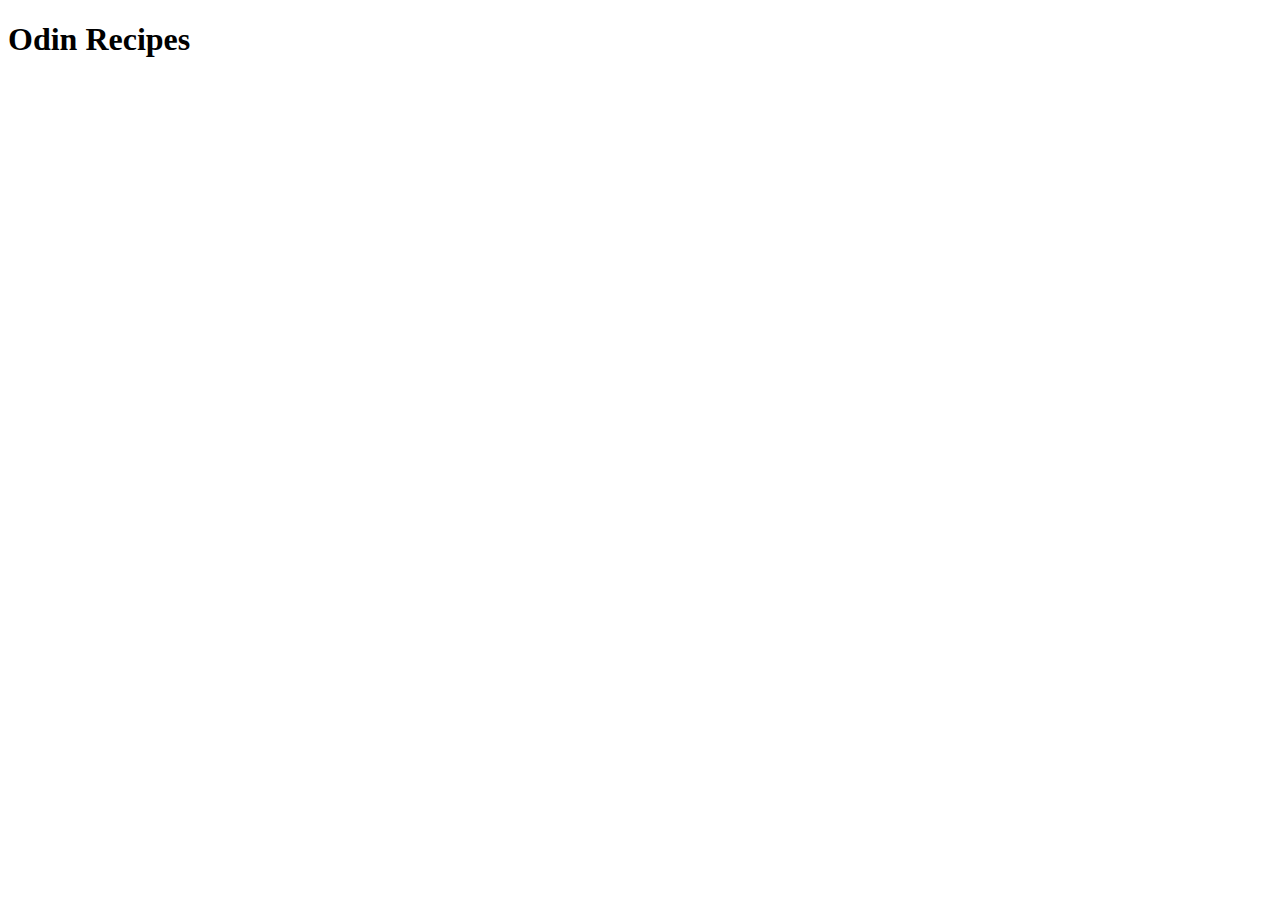
==== index.html @ 279a8cdc "Add index.html" ====
<!DOCTYPE html>
<html lang="en">

<head>
	<meta charset="UTF-8">
	<meta name="viewport" content="width=device-width, initial-scale=1.0">
	<title>Document</title>
</head>

<body>
	<h1>Odin Recipes</h1>

</body>

</html>
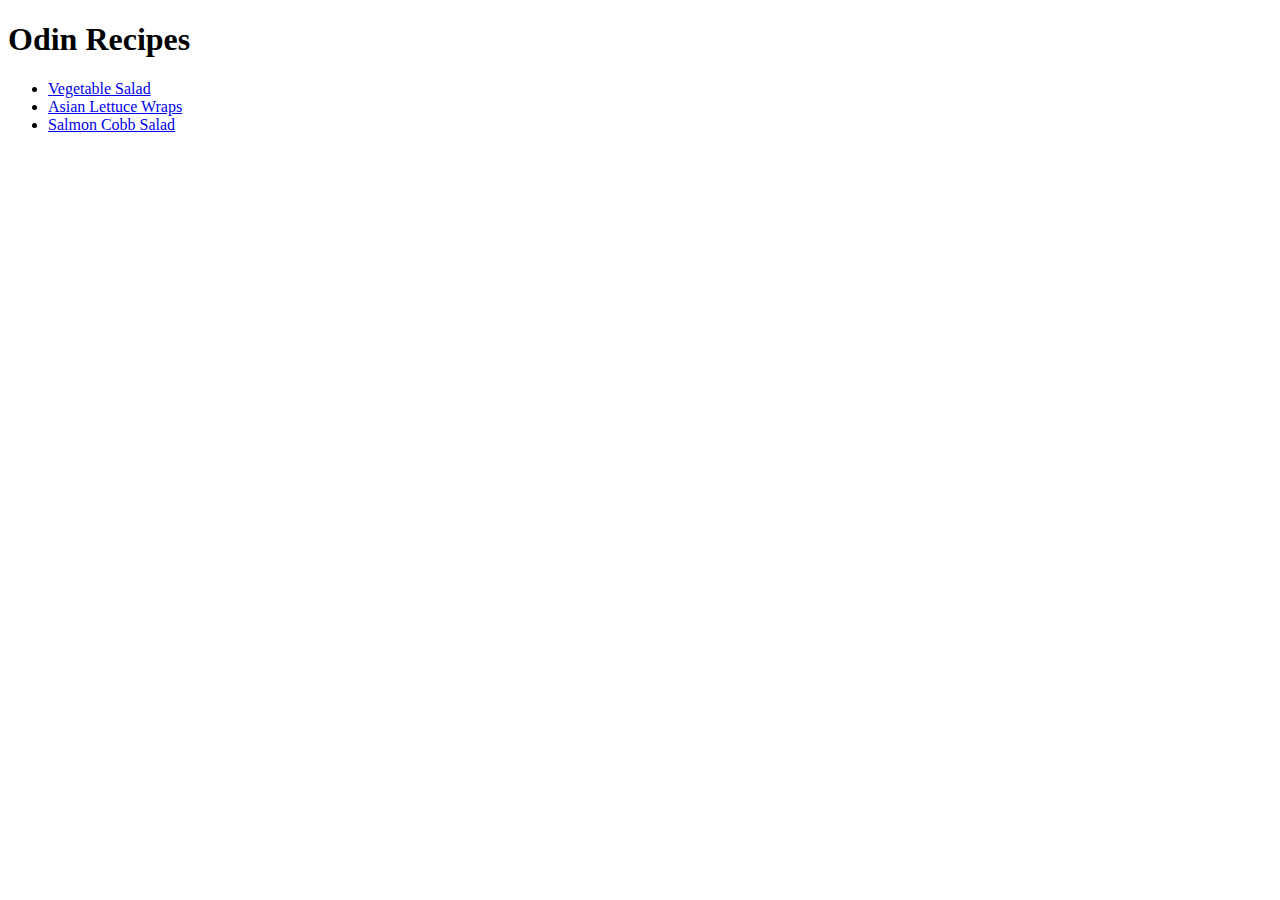
==== commit 1717a70a: "Add recipes folder which contains recipe page each recipe has title, image, description, ingredients" ====
--- a/index.html
+++ b/index.html
@@ -4,12 +4,16 @@
 <head>
 	<meta charset="UTF-8">
 	<meta name="viewport" content="width=device-width, initial-scale=1.0">
-	<title>Document</title>
+	<title>Odin recipe</title>
 </head>
 
 <body>
 	<h1>Odin Recipes</h1>
-
+	<ul>
+		<li><a href="recipes/vegetable-salad.html">Vegetable Salad</a></li>
+		<li><a href="recipes/asian-lettuce-wraps.html">Asian Lettuce Wraps</a></li>
+		<li><a href="recipes/salmon-cobb-salad.html">Salmon Cobb Salad</a></li>
+	</ul>
 </body>
 
 </html>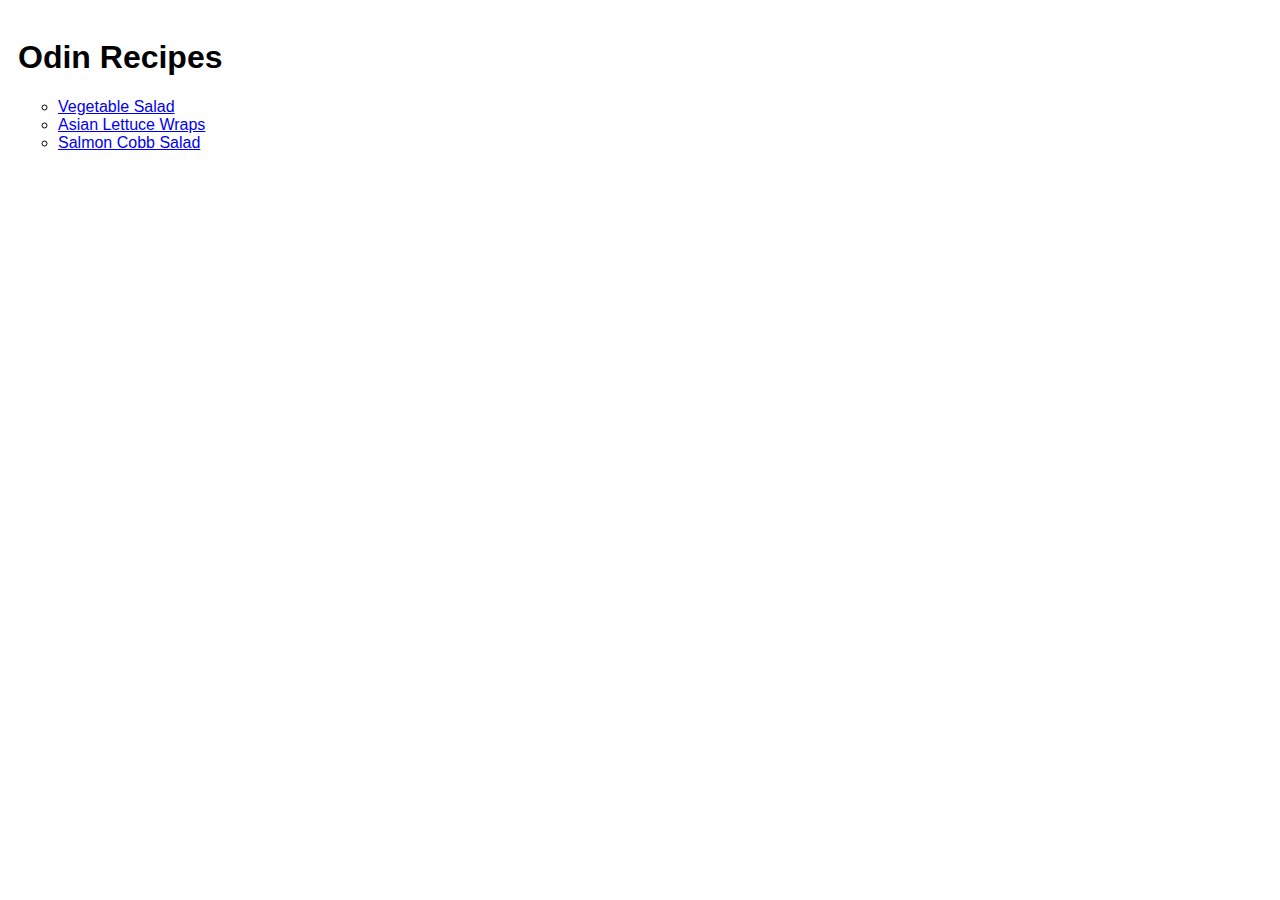
==== commit bcec030a: "Add font style with CSS and wrap description, ingredients, and steps with section tag/element." ====
--- a/index.html
+++ b/index.html
@@ -5,11 +5,12 @@
 	<meta charset="UTF-8">
 	<meta name="viewport" content="width=device-width, initial-scale=1.0">
 	<title>Odin recipe</title>
+	<link rel="stylesheet" href="style/style.css">
 </head>
 
 <body>
-	<h1>Odin Recipes</h1>
-	<ul>
+	<h1 class="heading-1">Odin Recipes</h1>
+	<ul class="recipe-list">
 		<li><a href="recipes/vegetable-salad.html">Vegetable Salad</a></li>
 		<li><a href="recipes/asian-lettuce-wraps.html">Asian Lettuce Wraps</a></li>
 		<li><a href="recipes/salmon-cobb-salad.html">Salmon Cobb Salad</a></li>
--- a/style/style.css
+++ b/style/style.css
@@ -0,0 +1,30 @@
+* {
+    font-family: Arial, Helvetica, sans-serif;
+}
+
+body {
+    padding: 10px;
+}
+
+.recipe-list {
+    list-style-type: circle;
+}
+
+.recipe-image {
+    width: 300px;
+    height: 300px;
+    object-fit: cover;
+    object-position: center;
+}
+
+.description-section {
+    margin-top: 30px;
+}
+
+.ingredients-section {
+    margin-top: 30px;
+}
+
+.steps-section {
+    margin-top: 30px;
+}
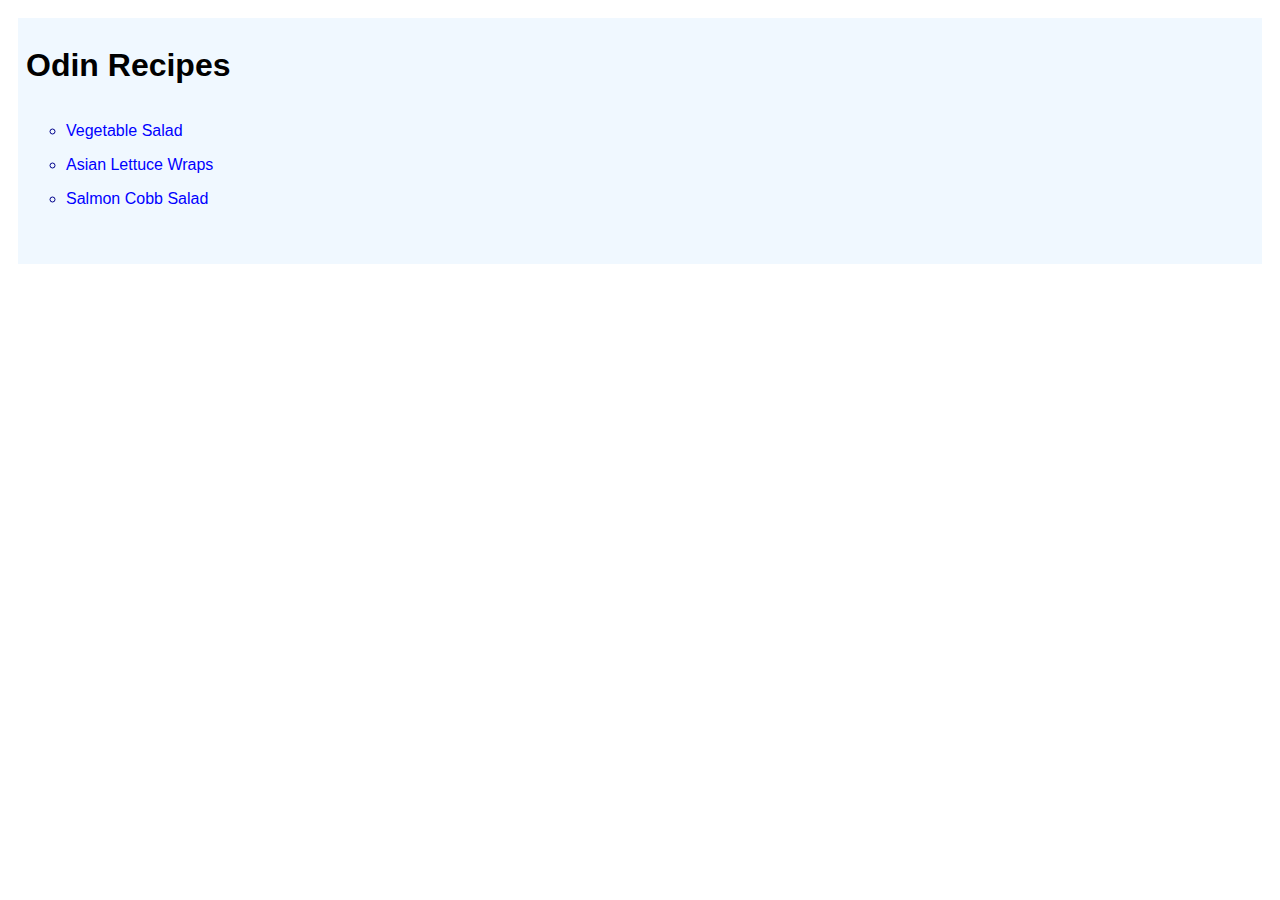
==== commit faad4459: "Add background color to index.html contents and add style to the list font and color" ====
--- a/index.html
+++ b/index.html
@@ -9,12 +9,14 @@
 </head>
 
 <body>
-	<h1 class="heading-1">Odin Recipes</h1>
-	<ul class="recipe-list">
-		<li><a href="recipes/vegetable-salad.html">Vegetable Salad</a></li>
-		<li><a href="recipes/asian-lettuce-wraps.html">Asian Lettuce Wraps</a></li>
-		<li><a href="recipes/salmon-cobb-salad.html">Salmon Cobb Salad</a></li>
-	</ul>
+	<div class="index-content">
+		<h1 class="heading-1">Odin Recipes</h1>
+		<ul class="recipe-list index-list">
+			<li class="list one"><a href="recipes/vegetable-salad.html">Vegetable Salad</a></li>
+			<li class="list two"><a href="recipes/asian-lettuce-wraps.html">Asian Lettuce Wraps</a></li>
+			<li class="list three"><a href="recipes/salmon-cobb-salad.html">Salmon Cobb Salad</a></li>
+		</ul>
+	</div>
 </body>
 
 </html>--- a/style/style.css
+++ b/style/style.css
@@ -28,3 +28,28 @@
 .steps-section {
     margin-top: 30px;
 }
+
+
+
+.index-content {
+    background-color: aliceblue;
+    padding: 8px;
+}
+
+.recipe-list.index-list {
+    padding-top: 16px;
+    padding-bottom: 16px;
+}
+.list {
+    margin-bottom: 16px;
+    color: darkblue;
+}
+
+.list * {
+    color: blue;
+    text-decoration: solid;
+}
+
+.list:hover {
+    opacity: 0.8;
+}